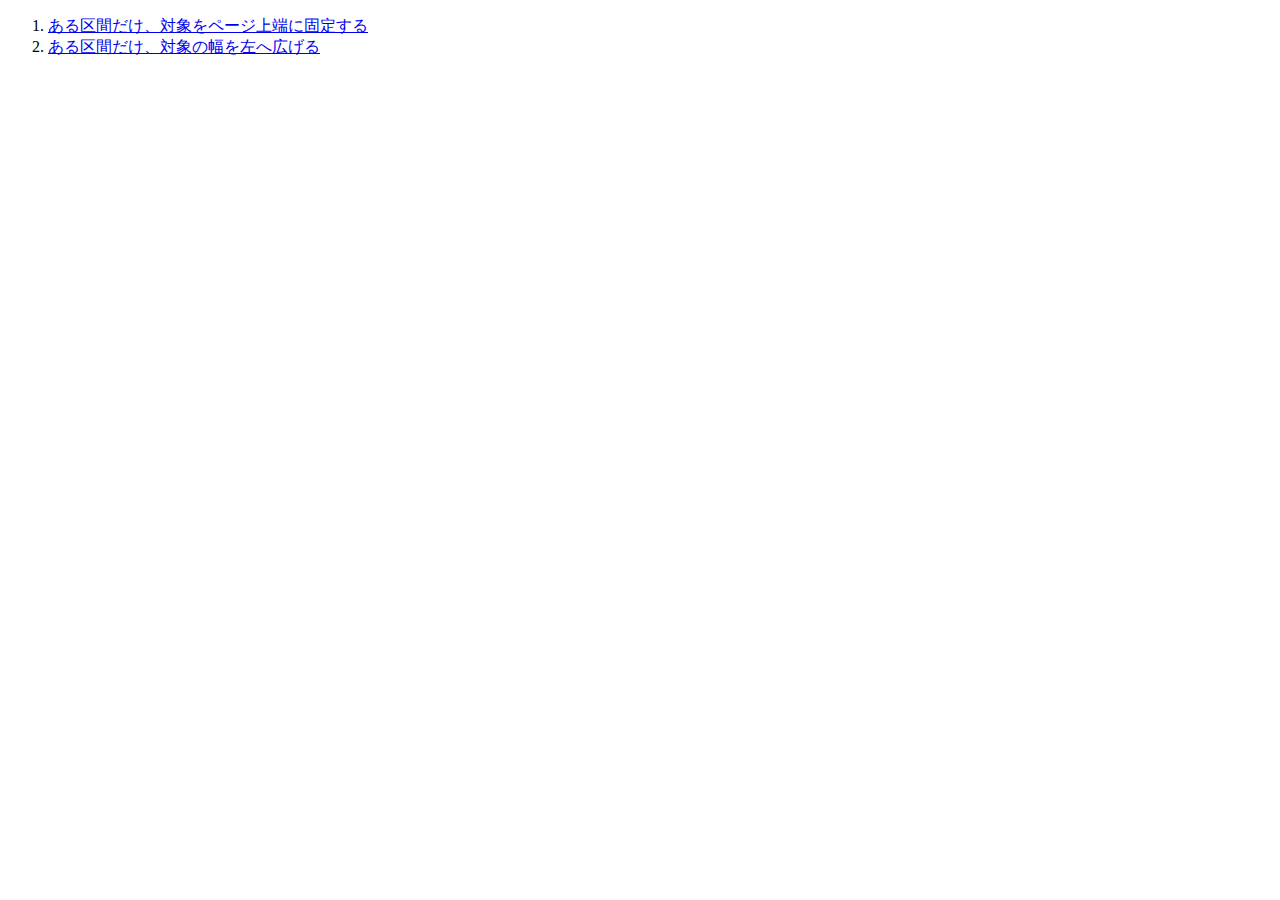
==== index.html @ d446ff30 "first commit" ====
<!DOCTYPE html>
<html>
<head>
<meta charset="utf-8">
<meta name="viewport" content="width=device-width,initial-scale=1">
<title>ScrollMagicの使い方</title>
</head>
<body>
<ol>
  <li><a href="01.html">ある区間だけ、対象をページ上端に固定する</a></li>
  <li><a href="02.html">ある区間だけ、対象の幅を左へ広げる</a></li>
</ol>
</body>
</html>
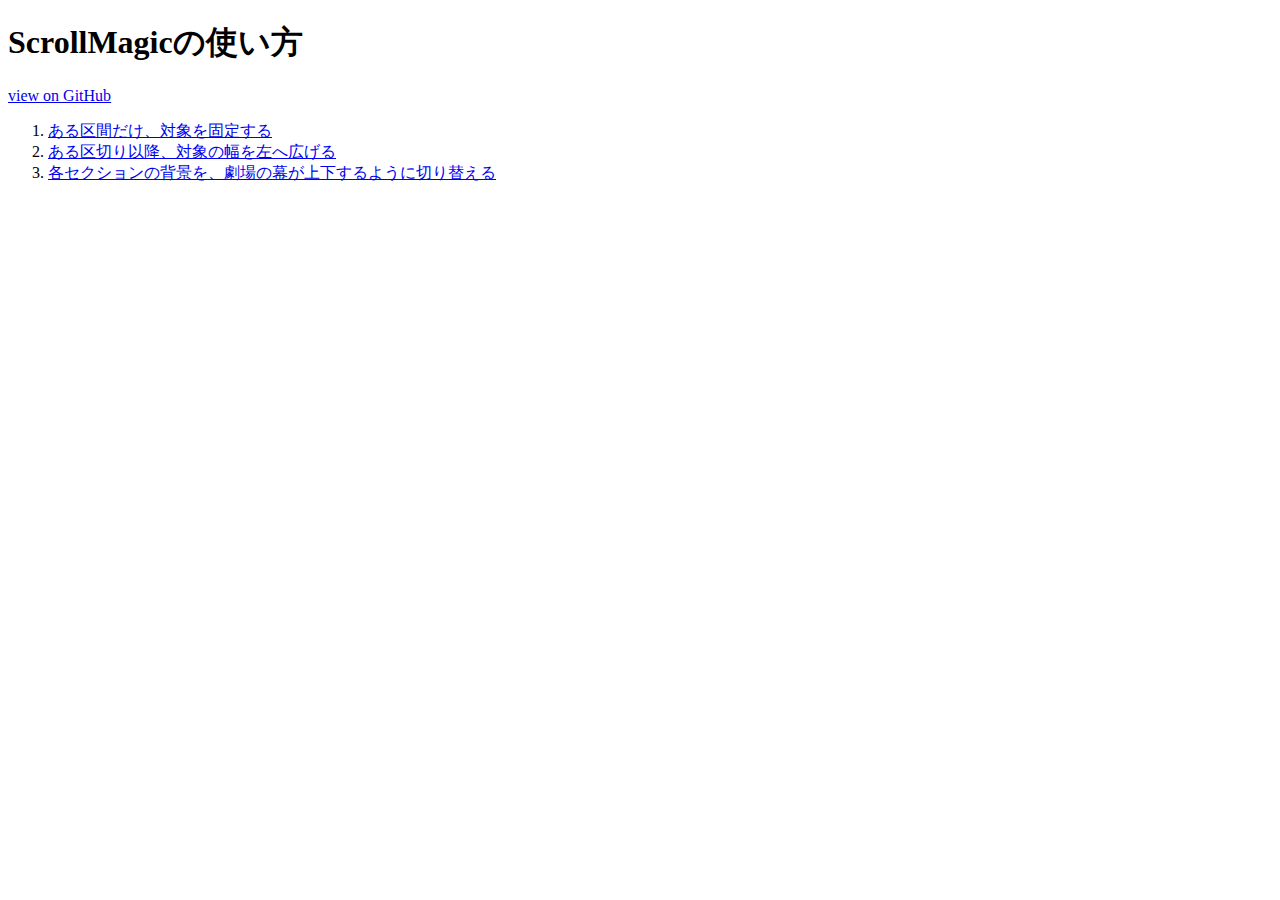
==== commit 63c64ca9: "デモ03追加" ====
--- a/index.html
+++ b/index.html
@@ -6,9 +6,12 @@
 <title>ScrollMagicの使い方</title>
 </head>
 <body>
+<h1>ScrollMagicの使い方</h1>
+<a href="https://github.com/sutara79/demo-scrollmagic">view on GitHub</a>
 <ol>
-  <li><a href="01.html">ある区間だけ、対象をページ上端に固定する</a></li>
-  <li><a href="02.html">ある区間だけ、対象の幅を左へ広げる</a></li>
+  <li><a href="01.html">ある区間だけ、対象を固定する</a></li>
+  <li><a href="02.html">ある区切り以降、対象の幅を左へ広げる</a></li>
+  <li><a href="03.html">各セクションの背景を、劇場の幕が上下するように切り替える</a></li>
 </ol>
 </body>
 </html>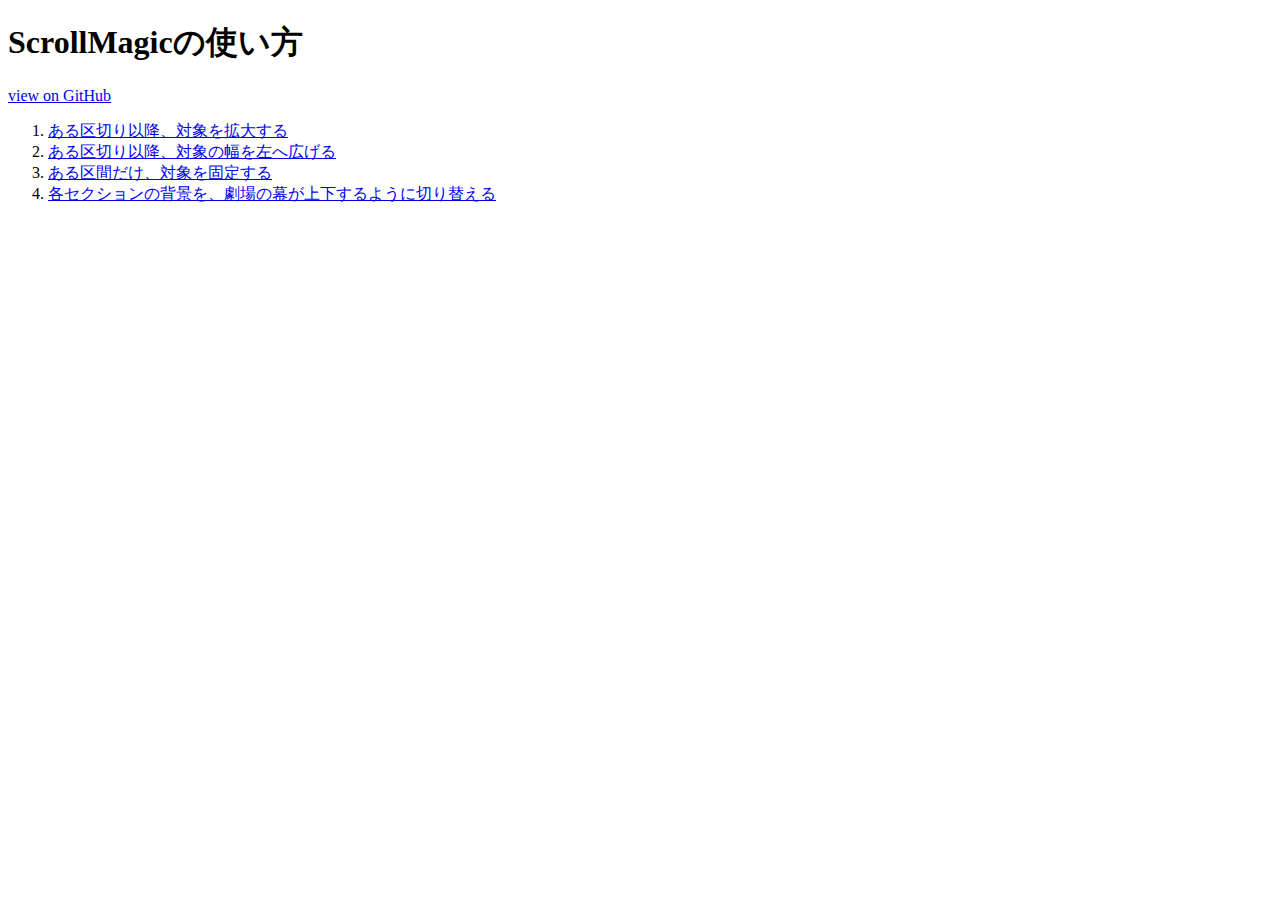
==== commit 5c53b964: "04完成" ====
--- a/index.html
+++ b/index.html
@@ -9,8 +9,9 @@
 <h1>ScrollMagicの使い方</h1>
 <a href="https://github.com/sutara79/demo-scrollmagic">view on GitHub</a>
 <ol>
+  <li><a href="04.html">ある区切り以降、対象を拡大する</a></li>
+  <li><a href="02.html">ある区切り以降、対象の幅を左へ広げる</a></li>
   <li><a href="01.html">ある区間だけ、対象を固定する</a></li>
-  <li><a href="02.html">ある区切り以降、対象の幅を左へ広げる</a></li>
   <li><a href="03.html">各セクションの背景を、劇場の幕が上下するように切り替える</a></li>
 </ol>
 </body>
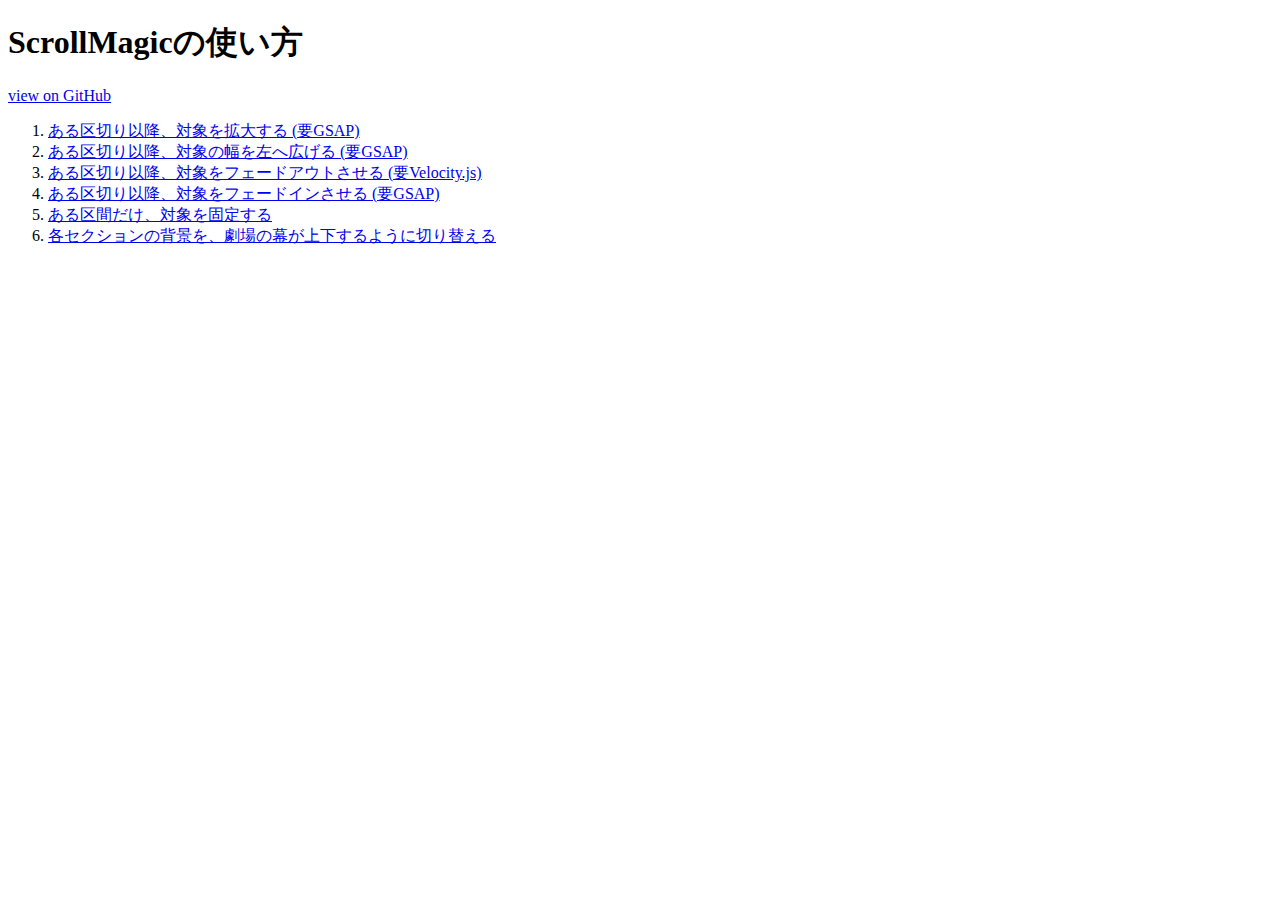
==== commit f0ad565f: "デモ05、デモ06追加" ====
--- a/index.html
+++ b/index.html
@@ -9,8 +9,10 @@
 <h1>ScrollMagicの使い方</h1>
 <a href="https://github.com/sutara79/demo-scrollmagic">view on GitHub</a>
 <ol>
-  <li><a href="04.html">ある区切り以降、対象を拡大する</a></li>
-  <li><a href="02.html">ある区切り以降、対象の幅を左へ広げる</a></li>
+  <li><a href="04.html">ある区切り以降、対象を拡大する (要GSAP)</a></li>
+  <li><a href="02.html">ある区切り以降、対象の幅を左へ広げる (要GSAP)</a></li>
+  <li><a href="05.html">ある区切り以降、対象をフェードアウトさせる (要Velocity.js)</a></li>
+  <li><a href="06.html">ある区切り以降、対象をフェードインさせる (要GSAP)</a></li>
   <li><a href="01.html">ある区間だけ、対象を固定する</a></li>
   <li><a href="03.html">各セクションの背景を、劇場の幕が上下するように切り替える</a></li>
 </ol>
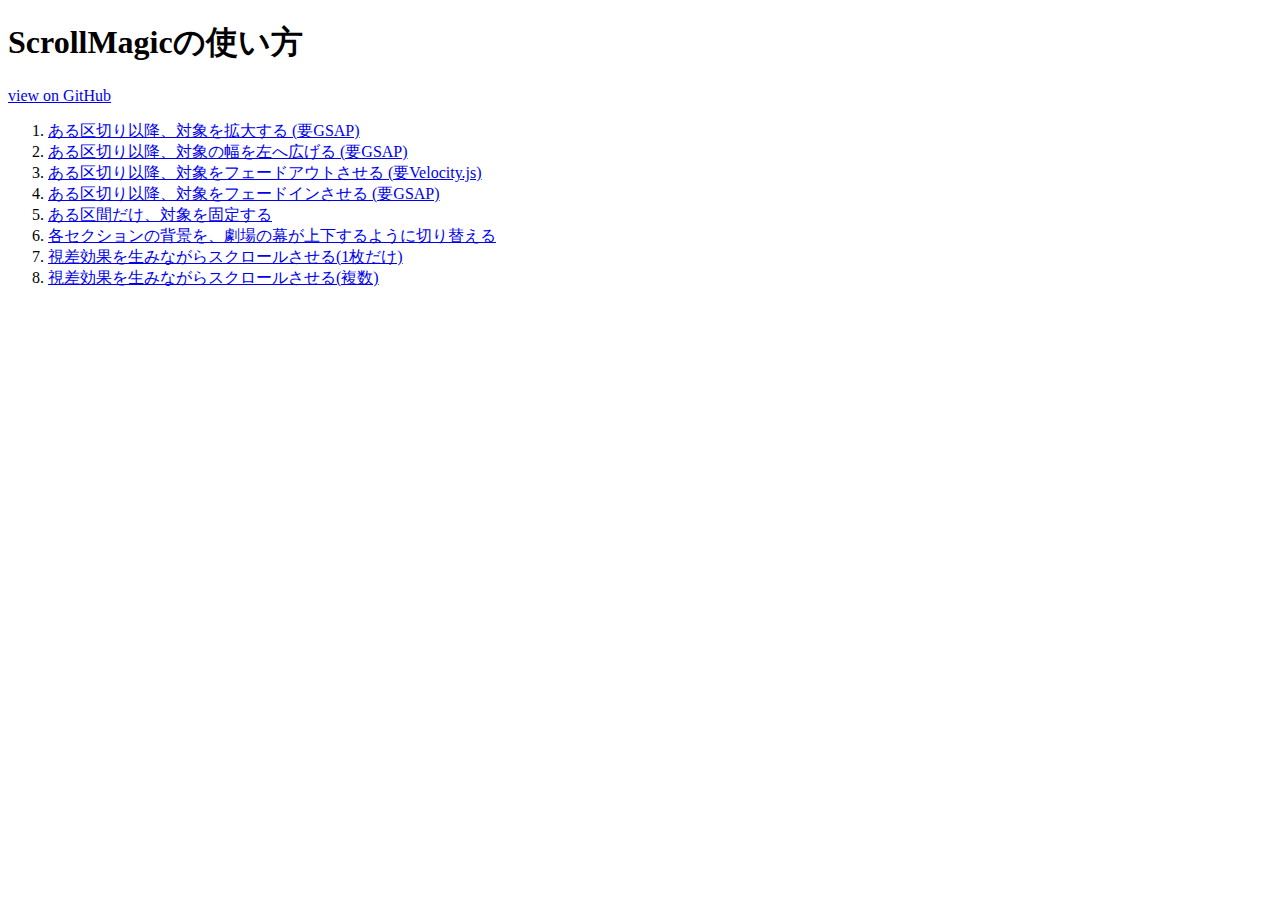
==== commit c9eb125d: "視差効果 07,08を追加" ====
--- a/index.html
+++ b/index.html
@@ -15,6 +15,8 @@
   <li><a href="06.html">ある区切り以降、対象をフェードインさせる (要GSAP)</a></li>
   <li><a href="01.html">ある区間だけ、対象を固定する</a></li>
   <li><a href="03.html">各セクションの背景を、劇場の幕が上下するように切り替える</a></li>
+  <li><a href="07.html">視差効果を生みながらスクロールさせる(1枚だけ)</a></li>
+  <li><a href="08.html">視差効果を生みながらスクロールさせる(複数)</a></li>
 </ol>
 </body>
 </html>